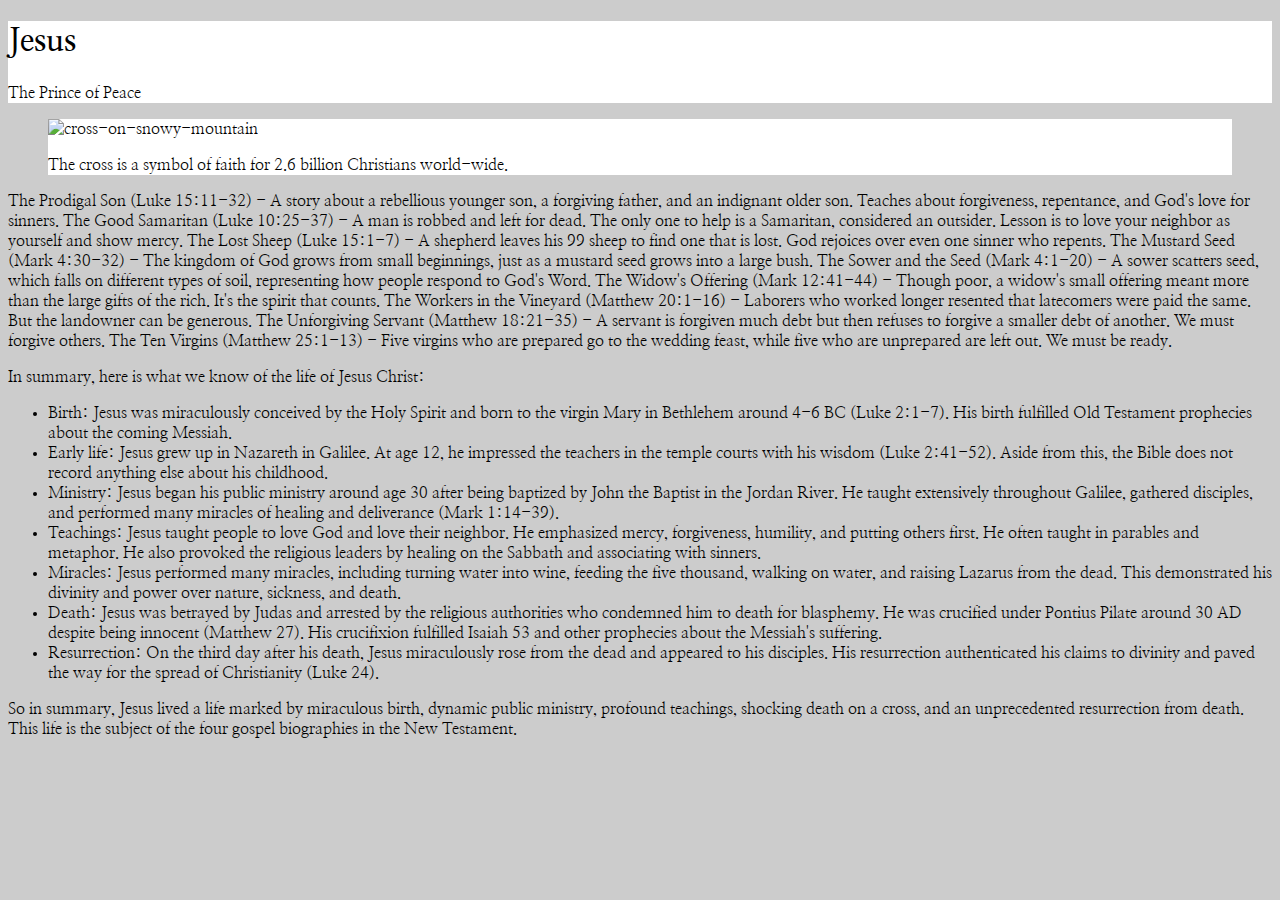
==== indexJesus.html @ 7d79124f "Jesus Christ: His Life and Ministry" ====
<!DOCTYPE html>
<html>
  <head>
    <title>Jesus Christ: His Life and Ministry</title>
    <link rel="stylesheet" href="stylesJesus.css">
    <meta charset="utf-8">
    <meta name="viewport" content="width=device-width, initial scale=1">
    <meta name="description" content="Join us on this overview in the wonderous life and ministry of our Lord and Savior Jesus Christ. Learn how He changed the world through a message of universal love and kindness.">
    <meta name="keywords" content="Jesus, Christ, Life, of, biography">
    <meta name="author" content="Christian Matthew Castillo">
    <meta http-equiv="X-UA-Compatible" content="IE=edge">
    <meta name="robots" content="index,follow">
    <link rel="canonical" href="url">
    <link rel="icon" href="favicon.ico" type="image/x-icon">
    <link rel="preconnect" href="https://fonts.googleapis.com">
    <link rel="preconnect" href="https://fonts.gstatic.com" crossorigin>
    <link href="https://fonts.googleapis.com/css2?family=Nanum+Myeongjo&display=swap" rel="stylesheet">
  </head>
  <body>
    <main id="main">
    <header>
      <h1 id="title">Jesus</h1>
      <p id="sub-title">The Prince of Peace</p>
    </header>
      <!--<p>The Way, The Truth, The Light</p>
      <p>The Alpha and Omega</p>
      <p>The Good News</p>-->
      <figure id="img-div">
        <img id="img" src="https://i.postimg.cc/T36tQMNt/cross-religion-mountains-hills-snow-winter.jpg" alt="cross-on-snowy-mountain">
        <p id="img-caption">The cross is a symbol of faith for 2.6 billion Christians world-wide.</p>
      </figure>
  <div id="tribute-info">
  <div id="lessonsFromJesus"><p>The Prodigal Son (Luke 15:11-32) - A story about a rebellious younger son, a forgiving father, and an indignant older son. Teaches about forgiveness, repentance, and God's love for sinners.
    The Good Samaritan (Luke 10:25-37) - A man is robbed and left for dead. The only one to help is a Samaritan, considered an outsider. Lesson is to love your neighbor as yourself and show mercy.
    The Lost Sheep (Luke 15:1-7) - A shepherd leaves his 99 sheep to find one that is lost. God rejoices over even one sinner who repents.
    The Mustard Seed (Mark 4:30-32) - The kingdom of God grows from small beginnings, just as a mustard seed grows into a large bush.
    The Sower and the Seed (Mark 4:1-20) - A sower scatters seed, which falls on different types of soil, representing how people respond to God's Word.
    The Widow's Offering (Mark 12:41-44) - Though poor, a widow's small offering meant more than the large gifts of the rich. It's the spirit that counts.
    The Workers in the Vineyard (Matthew 20:1-16) - Laborers who worked longer resented that latecomers were paid the same. But the landowner can be generous.
    The Unforgiving Servant (Matthew 18:21-35) - A servant is forgiven much debt but then refuses to forgive a smaller debt of another. We must forgive others.
    The Ten Virgins (Matthew 25:1-13) - Five virgins who are prepared go to the wedding feast, while five who are unprepared are left out. We must be ready.</p></div>
  <div id="life-summary"></div>
    <p>In summary, here is what we know of the life of Jesus Christ: </p>
    <ul>
      <li>Birth: Jesus was miraculously conceived by the Holy Spirit and born to the virgin Mary in Bethlehem around 4-6 BC (Luke 2:1-7). His birth fulfilled Old Testament prophecies about the coming Messiah. </li>  
      <li>Early life: Jesus grew up in Nazareth in Galilee. At age 12, he impressed the teachers in the temple courts with his wisdom (Luke 2:41-52). Aside from this, the Bible does not record anything else about his childhood. </li>  
      <li>Ministry: Jesus began his public ministry around age 30 after being baptized by John the Baptist in the Jordan River. He taught extensively throughout Galilee, gathered disciples, and performed many miracles of healing and deliverance (Mark 1:14-39). </li> 
      <li>Teachings: Jesus taught people to love God and love their neighbor. He emphasized mercy, forgiveness, humility, and putting others first. He often taught in parables and metaphor. He also provoked the religious leaders by healing on the Sabbath and associating with sinners.</li>  
      <li>Miracles: Jesus performed many miracles, including turning water into wine, feeding the five thousand, walking on water, and raising Lazarus from the dead. This demonstrated his divinity and power over nature, sickness, and death.</li>   
      <li>Death: Jesus was betrayed by Judas and arrested by the religious authorities who condemned him to death for blasphemy. He was crucified under Pontius Pilate around 30 AD despite being innocent (Matthew 27). His crucifixion fulfilled Isaiah 53 and other prophecies about the Messiah's suffering. </li>  
      <li>Resurrection: On the third day after his death, Jesus miraculously rose from the dead and appeared to his disciples. His resurrection authenticated his claims to divinity and paved the way for the spread of Christianity (Luke 24). </li>
    </ul>  
    <p>So in summary, Jesus lived a life marked by miraculous birth, dynamic public ministry, profound teachings, shocking death on a cross, and an unprecedented resurrection from death. This life is the subject of the four gospel biographies in the New Testament.</p>
  </div><!--life-summary-->
  </div><!--tribute-info-->
    </main>
    
  </body>

</html>
---- stylesJesus.css ----
body {
  font-family: 'Nanum Myeongjo', serif;
  background-color: #ccc;
}
header {
  background-color: #fff;
}
#img-div {
  background-color: #fff;
}
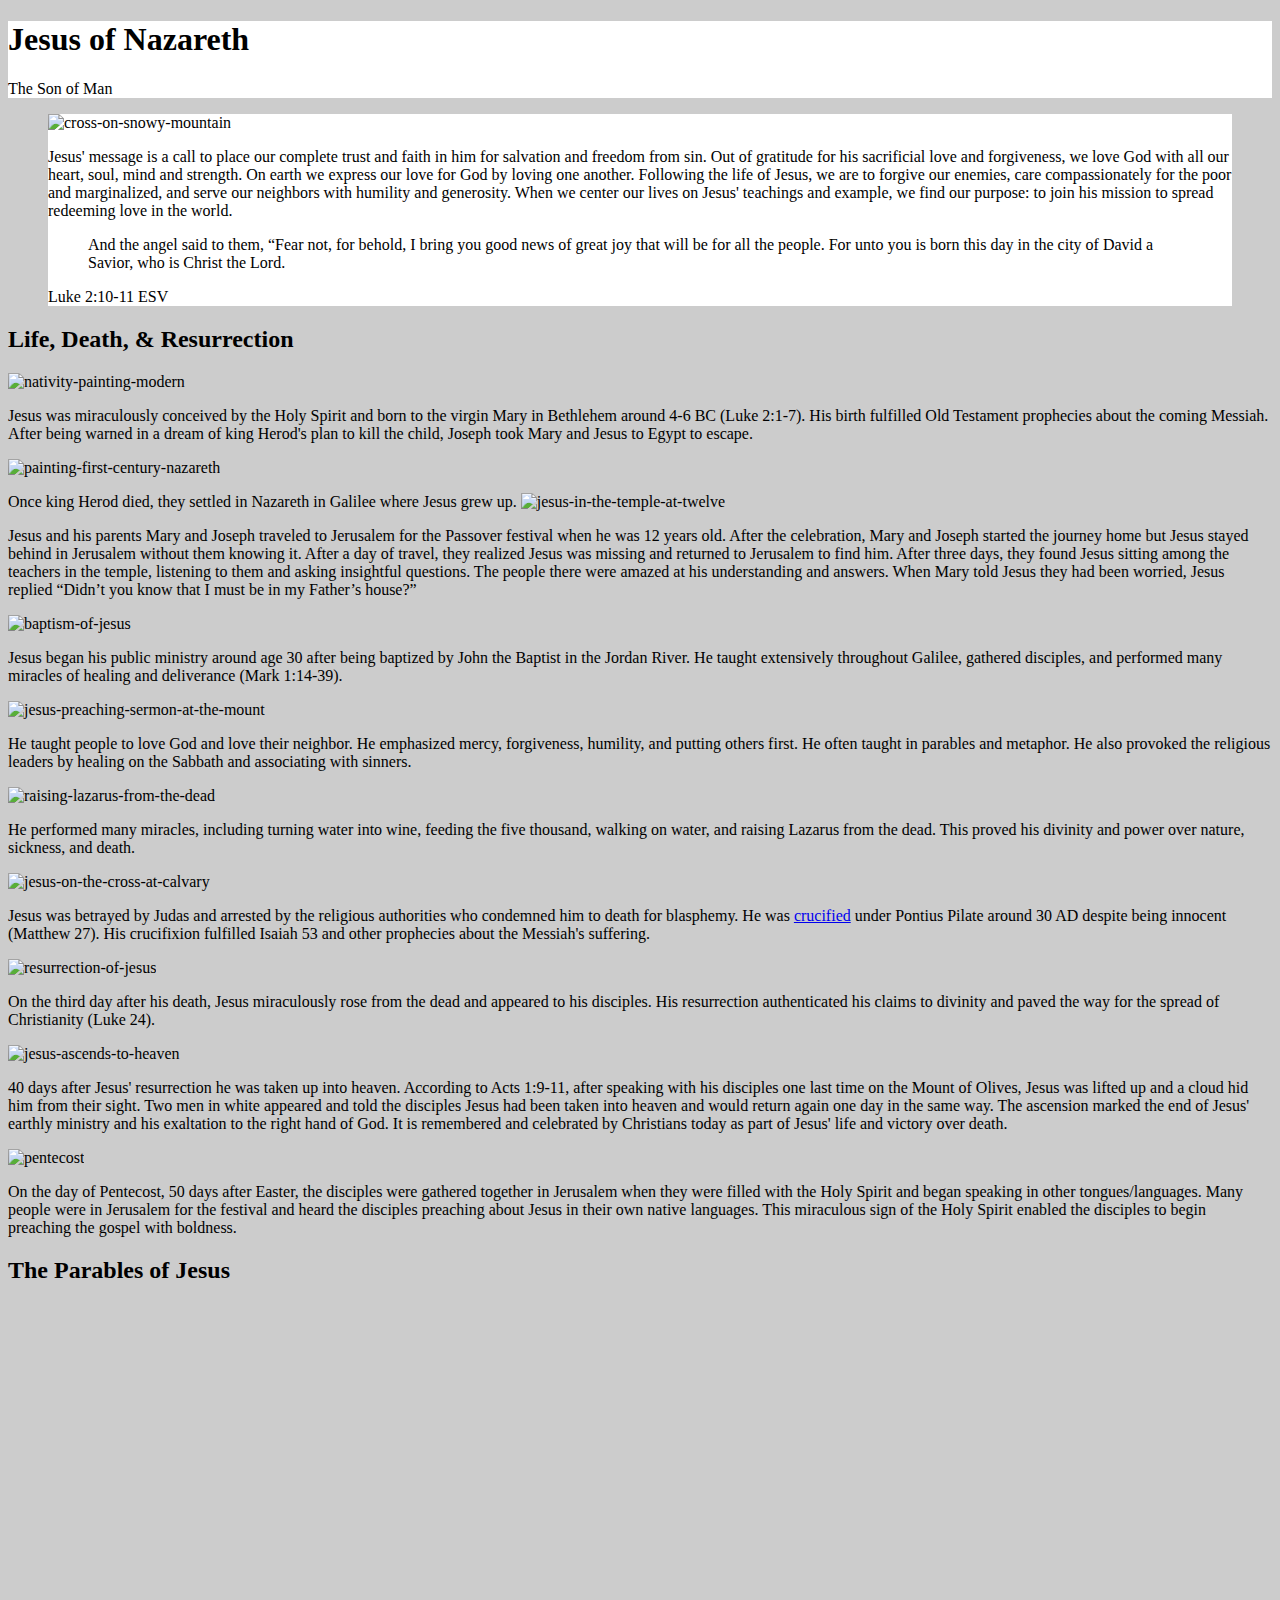
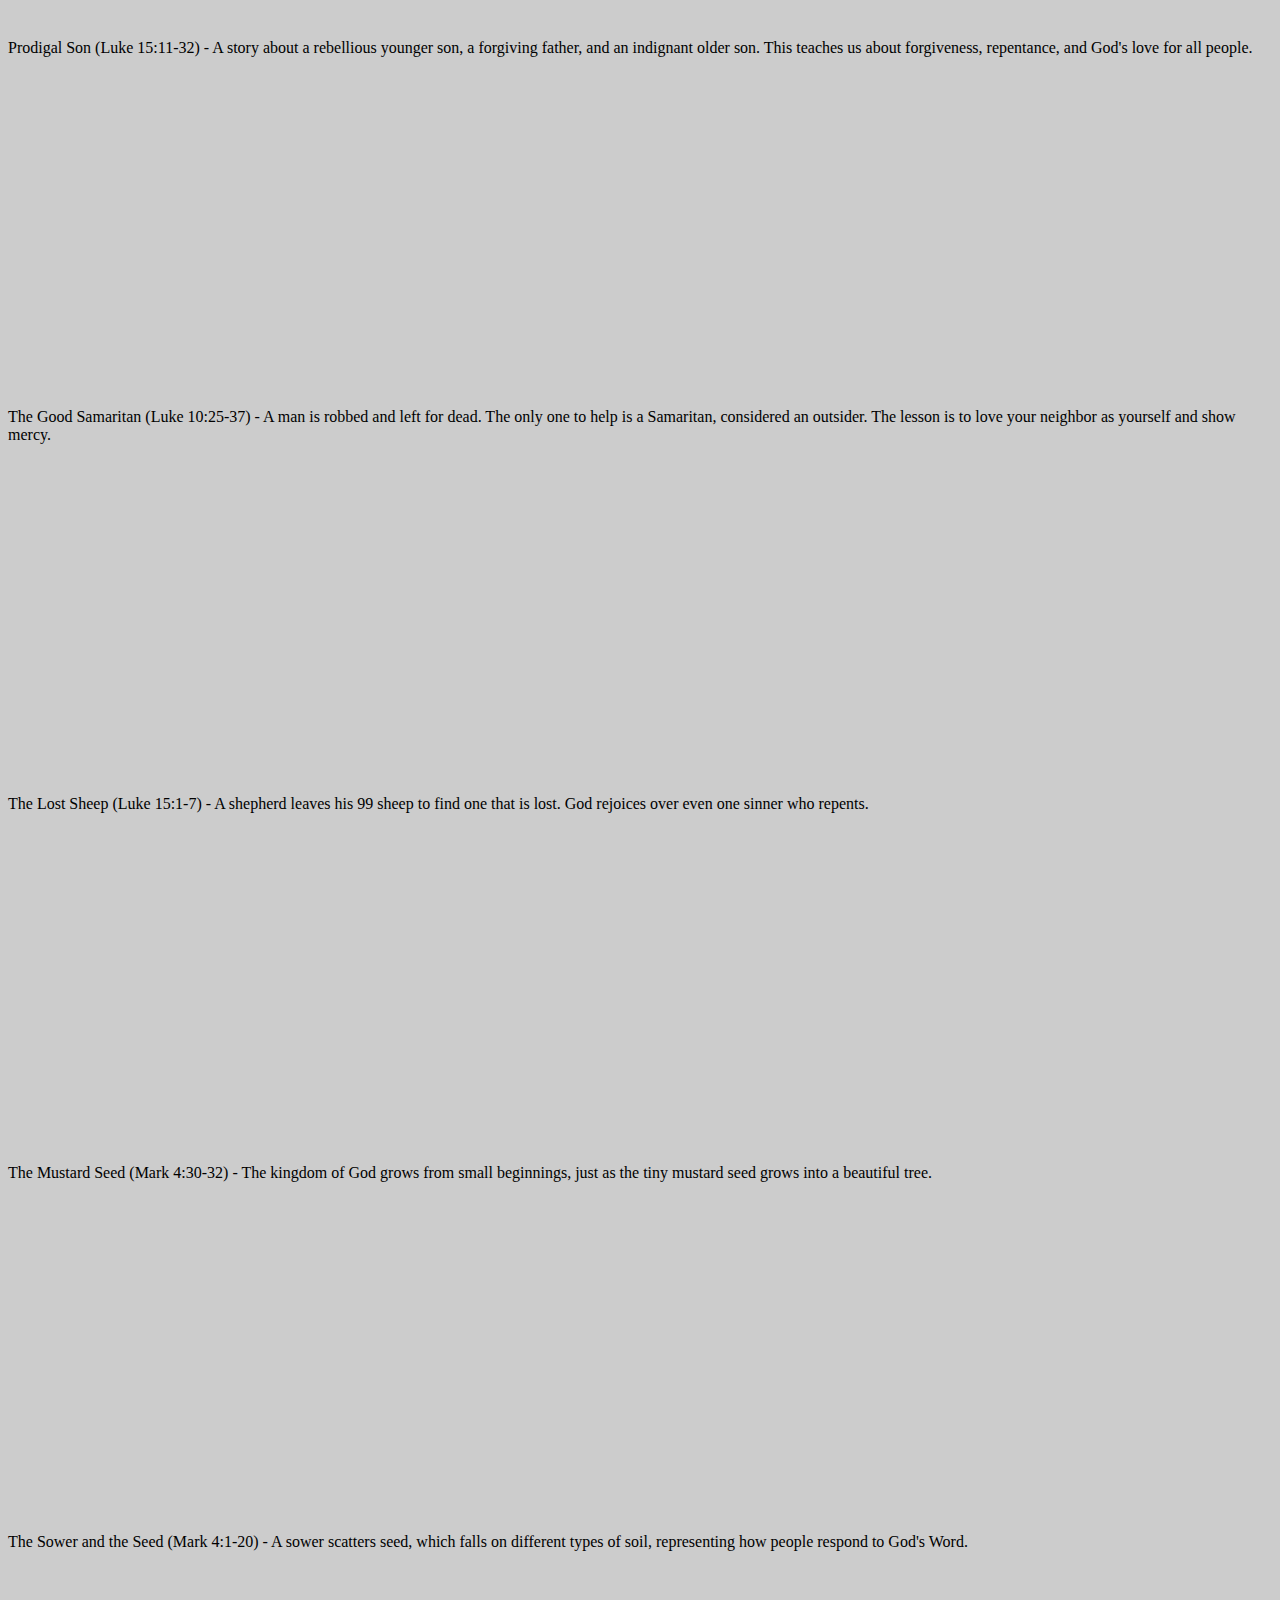
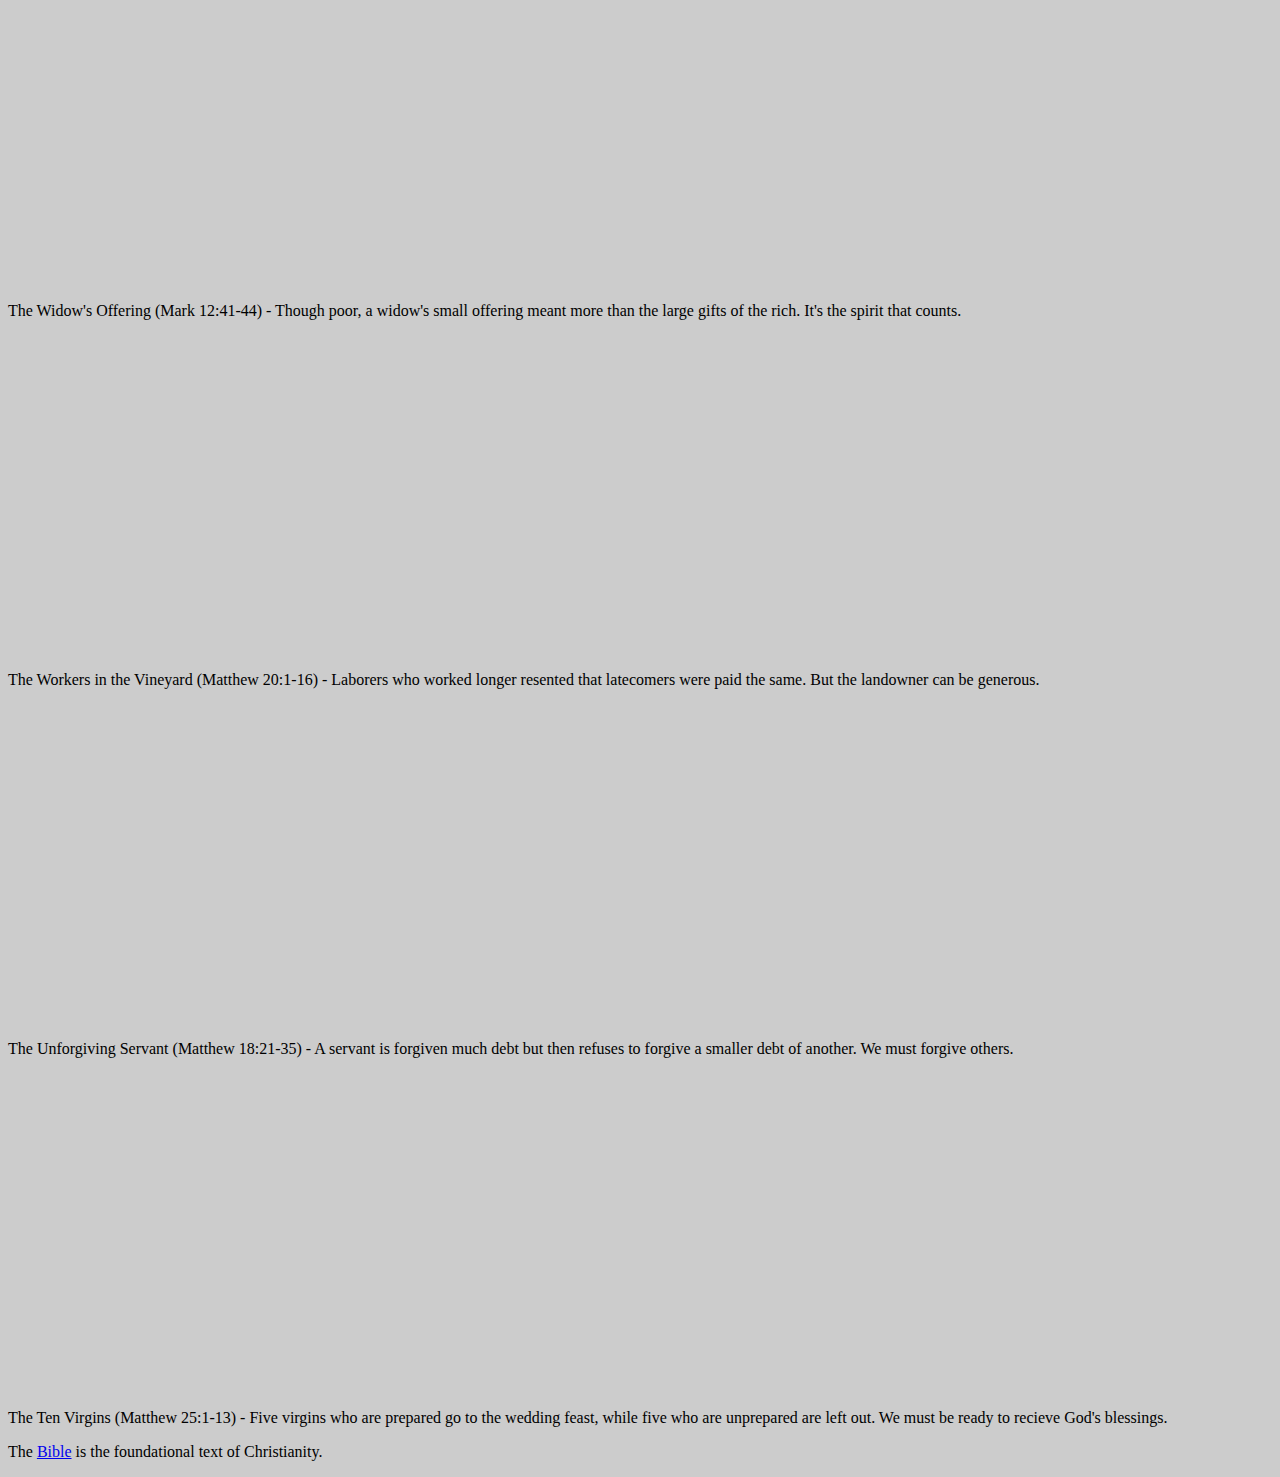
==== commit 3aec398d: "Update indexJesus.html" ====
--- a/indexJesus.html
+++ b/indexJesus.html
@@ -12,49 +12,70 @@
     <meta name="robots" content="index,follow">
     <link rel="canonical" href="url">
     <link rel="icon" href="favicon.ico" type="image/x-icon">
-    <link rel="preconnect" href="https://fonts.googleapis.com">
-    <link rel="preconnect" href="https://fonts.gstatic.com" crossorigin>
-    <link href="https://fonts.googleapis.com/css2?family=Nanum+Myeongjo&display=swap" rel="stylesheet">
   </head>
   <body>
     <main id="main">
     <header>
-      <h1 id="title">Jesus</h1>
-      <p id="sub-title">The Prince of Peace</p>
+      <h1 id="title">Jesus of Nazareth</h1>
+      <p id="sub-title">The Son of Man</p>
     </header>
-      <!--<p>The Way, The Truth, The Light</p>
-      <p>The Alpha and Omega</p>
-      <p>The Good News</p>-->
       <figure id="img-div">
-        <img id="img" src="https://i.postimg.cc/T36tQMNt/cross-religion-mountains-hills-snow-winter.jpg" alt="cross-on-snowy-mountain">
-        <p id="img-caption">The cross is a symbol of faith for 2.6 billion Christians world-wide.</p>
+        <img id="image" src="https://i.postimg.cc/T36tQMNt/cross-religion-mountains-hills-snow-winter.jpg" alt="cross-on-snowy-mountain">
+        <p>Jesus' message is a call to place our complete trust and faith in him for salvation and freedom from sin. Out of gratitude for his sacrificial love and forgiveness, we love God with all our heart, soul, mind and strength. On earth we express our love for God by loving one another. Following the life of Jesus, we are to forgive our enemies, care compassionately for the poor and marginalized, and serve our neighbors with humility and generosity. When we center our lives on Jesus' teachings and example, we find our purpose: to join his mission to spread redeeming love in the world.</p>
+          <blockquote>And the angel said to them, “Fear not, for behold, I bring you good news of great joy that will be for all the people. For unto you is born this day in the city of David a Savior, who is Christ the Lord.</blockquote>
+        <p class="attribution">Luke 2:10-11 ESV</p>
+        
       </figure>
+   <div id="life-summary">
+    <h2>Life, Death, & Resurrection</h2>
+      <img src="https://i.postimg.cc/RFCqvVjZ/Image-8-30-23-at-11-59-AM.jpg" alt="nativity-painting-modern">
+      <p>Jesus was miraculously conceived by the Holy Spirit and born to the virgin Mary in Bethlehem around 4-6 BC (Luke 2:1-7). His birth fulfilled Old Testament prophecies about the coming Messiah. After being warned in a dream of king Herod's plan to kill the child, Joseph took Mary and Jesus to Egypt to escape.</p>  
+      <img src="https://i.postimg.cc/KYn7705w/nazareth-israel.jpg" alt="painting-first-century-nazareth">
+      <p>Once king Herod died, they settled in Nazareth in Galilee where Jesus grew up.
+      <img src="https://i.postimg.cc/mkY05fyW/1102016082-univ-lsr-lg.jpg" alt="jesus-in-the-temple-at-twelve" class="correct-width">
+      <p>Jesus and his parents Mary and Joseph traveled to Jerusalem for the Passover festival when he was 12 years old. After the celebration, Mary and Joseph started the journey home but Jesus stayed behind in Jerusalem without them knowing it. After a day of travel, they realized Jesus was missing and returned to Jerusalem to find him. After three days, they found Jesus sitting among the teachers in the temple, listening to them and asking insightful questions. The people there were amazed at his understanding and answers. When Mary told Jesus they had been worried, Jesus replied “Didn’t you know that I must be in my Father’s house?”</p>
+      <img src="https://i.postimg.cc/hv73BLnB/Baptism-of-Christ.jpg" alt="baptism-of-jesus">  
+      <p>Jesus began his public ministry around age 30 after being baptized by John the Baptist in the Jordan River. He taught extensively throughout Galilee, gathered disciples, and performed many miracles of healing and deliverance (Mark 1:14-39). </p> 
+      <img src="https://i.postimg.cc/P58fRc93/bloch-sermon-on-the-mount815x912.jpg" alt="jesus-preaching-sermon-at-the-mount">
+      <p>He taught people to love God and love their neighbor. He emphasized mercy, forgiveness, humility, and putting others first. He often taught in parables and metaphor. He also provoked the religious leaders by healing on the Sabbath and associating with sinners.</p>  
+      <img src="https://i.postimg.cc/Gp7LfCzy/FW0i-Bmp-Xg-AEje-Fr.jpg" alt="raising-lazarus-from-the-dead">
+      <p>He performed many miracles, including turning water into wine, feeding the five thousand, walking on water, and raising Lazarus from the dead. This proved his divinity and power over nature, sickness, and death.</p>   
+      <img src="https://i.postimg.cc/KxpVGQ1Y/Image-8-30-23-at-3-38-PM.jpg" alt="jesus-on-the-cross-at-calvary">
+      <p class="contains-link">Jesus was betrayed by Judas and arrested by the religious authorities who condemned him to death for blasphemy. He was <a href="https://www.vanguardngr.com/2015/03/jesus-christ-the-anatomical-and-physiological-details-of-6-hours-of-pain-and-death-by-crucifixion/#:~:text=Within%20minutes%20of%20crucifixion%20Jesus,His%20dislocated%20elbows%20and%20shoulders." target="_blank">crucified</a> under Pontius Pilate around 30 AD despite being innocent (Matthew 27). His crucifixion fulfilled Isaiah 53 and other prophecies about the Messiah's suffering. </p>  
+      <img src="https://i.postimg.cc/MG05J1GC/44de5eaf70dc105bb325f5ea703240bf.jpg" alt="resurrection-of-jesus">
+      <p>On the third day after his death, Jesus miraculously rose from the dead and appeared to his disciples. His resurrection authenticated his claims to divinity and paved the way for the spread of Christianity (Luke 24). </p>
+      <img src="https://i.postimg.cc/tR6MBndH/pngtree-titian-s-painting-of-the-ascended-jesus-from-the-clouds-image-2941693.png" alt="jesus-ascends-to-heaven">
+      <p>40 days after Jesus' resurrection he was taken up into heaven. According to Acts 1:9-11, after speaking with his disciples one last time on the Mount of Olives, Jesus was lifted up and a cloud hid him from their sight. Two men in white appeared and told the disciples Jesus had been taken into heaven and would return again one day in the same way. The ascension marked the end of Jesus' earthly ministry and his exaltation to the right hand of God.  It is remembered and celebrated by Christians today as part of Jesus' life and victory over death.</p>
+      <img src="https://i.postimg.cc/ryRMk9W0/pentecost-jen-norton.jpg" alt="pentecost">
+      <p>On the day of Pentecost, 50 days after Easter, the disciples were gathered together in Jerusalem when they were filled with the Holy Spirit and began speaking in other tongues/languages. Many people were in Jerusalem for the festival and heard the disciples preaching about Jesus in their own native languages. This miraculous sign of the Holy Spirit enabled the disciples to begin preaching the gospel with boldness.</p>
+    </div><!--lifeSummary-->
+  <div id="parables-of-Jesus">
+    <h2>The Parables of Jesus</h2>
+    <iframe width="560" height="315" src="https://www.youtube.com/embed/jUCCUHurV0I?si=KYHvExOJOAiF0SUY" title="YouTube video player" frameborder="0" allow="accelerometer; autoplay; clipboard-write; encrypted-media; gyroscope; picture-in-picture; web-share" allowfullscreen></iframe>
+    <p>Prodigal Son (Luke 15:11-32) - A story about a rebellious younger son, a forgiving father, and an indignant older son. This teaches us about forgiveness, repentance, and God's love for all people.</p>
+    <iframe width="560" height="315" src="https://www.youtube.com/embed/TL4guDvDB5E?si=u92Id5It9MXCnbol" title="YouTube video player" frameborder="0" allow="accelerometer; autoplay; clipboard-write; encrypted-media; gyroscope; picture-in-picture; web-share" allowfullscreen></iframe> 
+    <p>The Good Samaritan (Luke 10:25-37) - A man is robbed and left for dead. The only one to help is a Samaritan, considered an outsider. The lesson is to love your neighbor as yourself and show mercy.</p>
+    <iframe width="560" height="315" src="https://www.youtube.com/embed/yUjpxwN4dfM?si=WRLr3rzNhZSND1nV" title="YouTube video player" frameborder="0" allow="accelerometer; autoplay; clipboard-write; encrypted-media; gyroscope; picture-in-picture; web-share" allowfullscreen></iframe>
+    <p>The Lost Sheep (Luke 15:1-7) - A shepherd leaves his 99 sheep to find one that is lost. God rejoices over even one sinner who repents.</p>
+    <iframe width="560" height="315" src="https://www.youtube.com/embed/JlStgx-0xwQ?si=i1CYkIGcTkAnrvPc" title="YouTube video player" frameborder="0" allow="accelerometer; autoplay; clipboard-write; encrypted-media; gyroscope; picture-in-picture; web-share" allowfullscreen></iframe>
+    <p>The Mustard Seed (Mark 4:30-32) - The kingdom of God grows from small beginnings, just as the tiny mustard seed grows into a beautiful tree.</p>
+    <iframe width="560" height="315" src="https://www.youtube.com/embed/OxOCvNwbZTY?si=rHWGhjJjj9bnEwmz" title="YouTube video player" frameborder="0" allow="accelerometer; autoplay; clipboard-write; encrypted-media; gyroscope; picture-in-picture; web-share" allowfullscreen></iframe>
+    <p>The Sower and the Seed (Mark 4:1-20) - A sower scatters seed, which falls on different types of soil, representing how people respond to God's Word.</p>
+    <iframe width="560" height="315" src="https://www.youtube.com/embed/FQzQ9YfONAE?si=xqXv5HW1AxEDIpb3" title="YouTube video player" frameborder="0" allow="accelerometer; autoplay; clipboard-write; encrypted-media; gyroscope; picture-in-picture; web-share" allowfullscreen></iframe>
+    <p>The Widow's Offering (Mark 12:41-44) - Though poor, a widow's small offering meant more than the large gifts of the rich. It's the spirit that counts.</p>
+    <iframe width="560" height="315" src="https://www.youtube.com/embed/-7UOXo9uzqY?si=BA4WWefcRU5GQ2ip" title="YouTube video player" frameborder="0" allow="accelerometer; autoplay; clipboard-write; encrypted-media; gyroscope; picture-in-picture; web-share" allowfullscreen></iframe>
+    <p>The Workers in the Vineyard (Matthew 20:1-16) - Laborers who worked longer resented that latecomers were paid the same. But the landowner can be generous.</p>
+    <iframe width="560" height="315" src="https://www.youtube.com/embed/Uv6GjpUMri4?si=HnBTh_twJPwNuOaM" title="YouTube video player" frameborder="0" allow="accelerometer; autoplay; clipboard-write; encrypted-media; gyroscope; picture-in-picture; web-share" allowfullscreen></iframe>
+    <p>The Unforgiving Servant (Matthew 18:21-35) - A servant is forgiven much debt but then refuses to forgive a smaller debt of another. We must forgive others.</p>
+    <iframe width="560" height="315" src="https://www.youtube.com/embed/DpdVsAwSYYA?si=qVFSNh_fKb-ELoy9" title="YouTube video player" frameborder="0" allow="accelerometer; autoplay; clipboard-write; encrypted-media; gyroscope; picture-in-picture; web-share" allowfullscreen></iframe>
+    <p>The Ten Virgins (Matthew 25:1-13) - Five virgins who are prepared go to the wedding feast, while five who are unprepared are left out. We must be ready to recieve God's blessings.</p>
+  </div><!--parablesOfJesus-->
+ 
   <div id="tribute-info">
-  <div id="lessonsFromJesus"><p>The Prodigal Son (Luke 15:11-32) - A story about a rebellious younger son, a forgiving father, and an indignant older son. Teaches about forgiveness, repentance, and God's love for sinners.
-    The Good Samaritan (Luke 10:25-37) - A man is robbed and left for dead. The only one to help is a Samaritan, considered an outsider. Lesson is to love your neighbor as yourself and show mercy.
-    The Lost Sheep (Luke 15:1-7) - A shepherd leaves his 99 sheep to find one that is lost. God rejoices over even one sinner who repents.
-    The Mustard Seed (Mark 4:30-32) - The kingdom of God grows from small beginnings, just as a mustard seed grows into a large bush.
-    The Sower and the Seed (Mark 4:1-20) - A sower scatters seed, which falls on different types of soil, representing how people respond to God's Word.
-    The Widow's Offering (Mark 12:41-44) - Though poor, a widow's small offering meant more than the large gifts of the rich. It's the spirit that counts.
-    The Workers in the Vineyard (Matthew 20:1-16) - Laborers who worked longer resented that latecomers were paid the same. But the landowner can be generous.
-    The Unforgiving Servant (Matthew 18:21-35) - A servant is forgiven much debt but then refuses to forgive a smaller debt of another. We must forgive others.
-    The Ten Virgins (Matthew 25:1-13) - Five virgins who are prepared go to the wedding feast, while five who are unprepared are left out. We must be ready.</p></div>
-  <div id="life-summary"></div>
-    <p>In summary, here is what we know of the life of Jesus Christ: </p>
-    <ul>
-      <li>Birth: Jesus was miraculously conceived by the Holy Spirit and born to the virgin Mary in Bethlehem around 4-6 BC (Luke 2:1-7). His birth fulfilled Old Testament prophecies about the coming Messiah. </li>  
-      <li>Early life: Jesus grew up in Nazareth in Galilee. At age 12, he impressed the teachers in the temple courts with his wisdom (Luke 2:41-52). Aside from this, the Bible does not record anything else about his childhood. </li>  
-      <li>Ministry: Jesus began his public ministry around age 30 after being baptized by John the Baptist in the Jordan River. He taught extensively throughout Galilee, gathered disciples, and performed many miracles of healing and deliverance (Mark 1:14-39). </li> 
-      <li>Teachings: Jesus taught people to love God and love their neighbor. He emphasized mercy, forgiveness, humility, and putting others first. He often taught in parables and metaphor. He also provoked the religious leaders by healing on the Sabbath and associating with sinners.</li>  
-      <li>Miracles: Jesus performed many miracles, including turning water into wine, feeding the five thousand, walking on water, and raising Lazarus from the dead. This demonstrated his divinity and power over nature, sickness, and death.</li>   
-      <li>Death: Jesus was betrayed by Judas and arrested by the religious authorities who condemned him to death for blasphemy. He was crucified under Pontius Pilate around 30 AD despite being innocent (Matthew 27). His crucifixion fulfilled Isaiah 53 and other prophecies about the Messiah's suffering. </li>  
-      <li>Resurrection: On the third day after his death, Jesus miraculously rose from the dead and appeared to his disciples. His resurrection authenticated his claims to divinity and paved the way for the spread of Christianity (Luke 24). </li>
-    </ul>  
-    <p>So in summary, Jesus lived a life marked by miraculous birth, dynamic public ministry, profound teachings, shocking death on a cross, and an unprecedented resurrection from death. This life is the subject of the four gospel biographies in the New Testament.</p>
-  </div><!--life-summary-->
-  </div><!--tribute-info-->
+    <p class="contains-link" id="bible"> The <a id="tribute-link" href="https://www.bible.com/bible/59/GEN.1.ESV" target="_blank">Bible</a> is the foundational text of Christianity.</p>
+  </div><!--tributeInfo-->
     </main>
     
   </body>
 
-</html>+</html>
